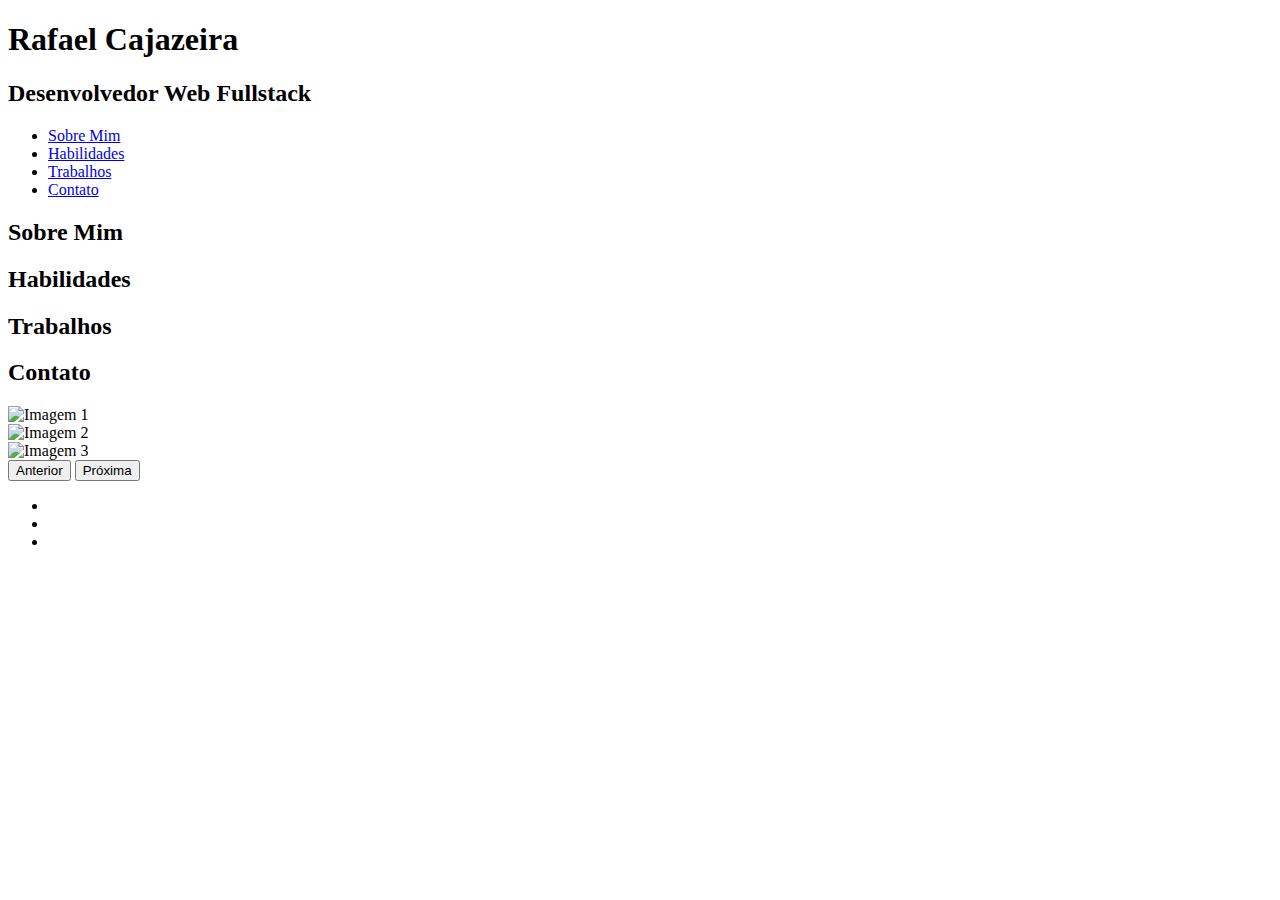
==== Rafael_Cajazeira_portifolio/index.html @ 7427a16f "Portifólio inicio" ====
<!DOCTYPE html>
<html lang="pt-BR">
<head>
    <meta charset="UTF-8">
    <meta name="viewport" content="width=device-width, initial-scale=1.0">
    <link rel="stylesheet" href="/style.css">
    <!-- <script src="/script.js"></script> -->
    <title>RafaelCajazeira_Portifólio</title>
</head>
<body>
    <header>
        <div class="logo">
          <h1>Rafael Cajazeira</h1>
          <h2>Desenvolvedor Web Fullstack</h2>
        </div>
        <nav>
          <ul>
            <li><a href="#sobre">Sobre Mim</a></li>
            <li><a href="#habilidades">Habilidades</a></li>
            <li><a href="#trabalhos">Trabalhos</a></li>
            <li><a href="#contato">Contato</a></li>
          </ul>
        </nav>
      </header>
      
    
      <main>
        <section id="sobre">
          <h2>Sobre Mim</h2>
          <!-- Adicione informações sobre você aqui -->
        </section>
    
        <section id="habilidades">
          <h2>Habilidades</h2>
          <!-- Adicione suas habilidades aqui -->
        </section>
    
        <section id="trabalhos">
          <h2>Trabalhos</h2>
          <!-- Adicione seus trabalhos aqui -->
        </section>
    
        <section id="contato">
          <h2>Contato</h2>
          <!-- Adicione suas informações de contato aqui -->
        </section>
      </main>

      <div class="carousel">
        <div class="carousel-item active">
          <img src="/img/desenv.jpg" alt="Imagem 1">
        </div>
        
        <div class="carousel-item">
          <img src="/img/zap.jpg" alt="Imagem 2">
        </div>
        
        <div class="carousel-item">
          <img src="/img/WhatsApp Image 2023-12-09 at 02.10.04.jpeg" alt="Imagem 3">
        </div>
      
        <button class="carousel-previous">Anterior</button>
        <button class="carousel-next">Próxima</button>
      </div>
    
      <footer>
        <ul class="social-media">
          <li><a href="#"><i class="fab fa-facebook"></i></a></li>
          <li><a href="#"><i class="fab fa-twitter"></i></a></li>
          <li><a href="#"><i class="fab fa-instagram"></i></a></li>
        </ul>
      </footer>
    
      <script src="/script.js"></script>
</body>
</html>
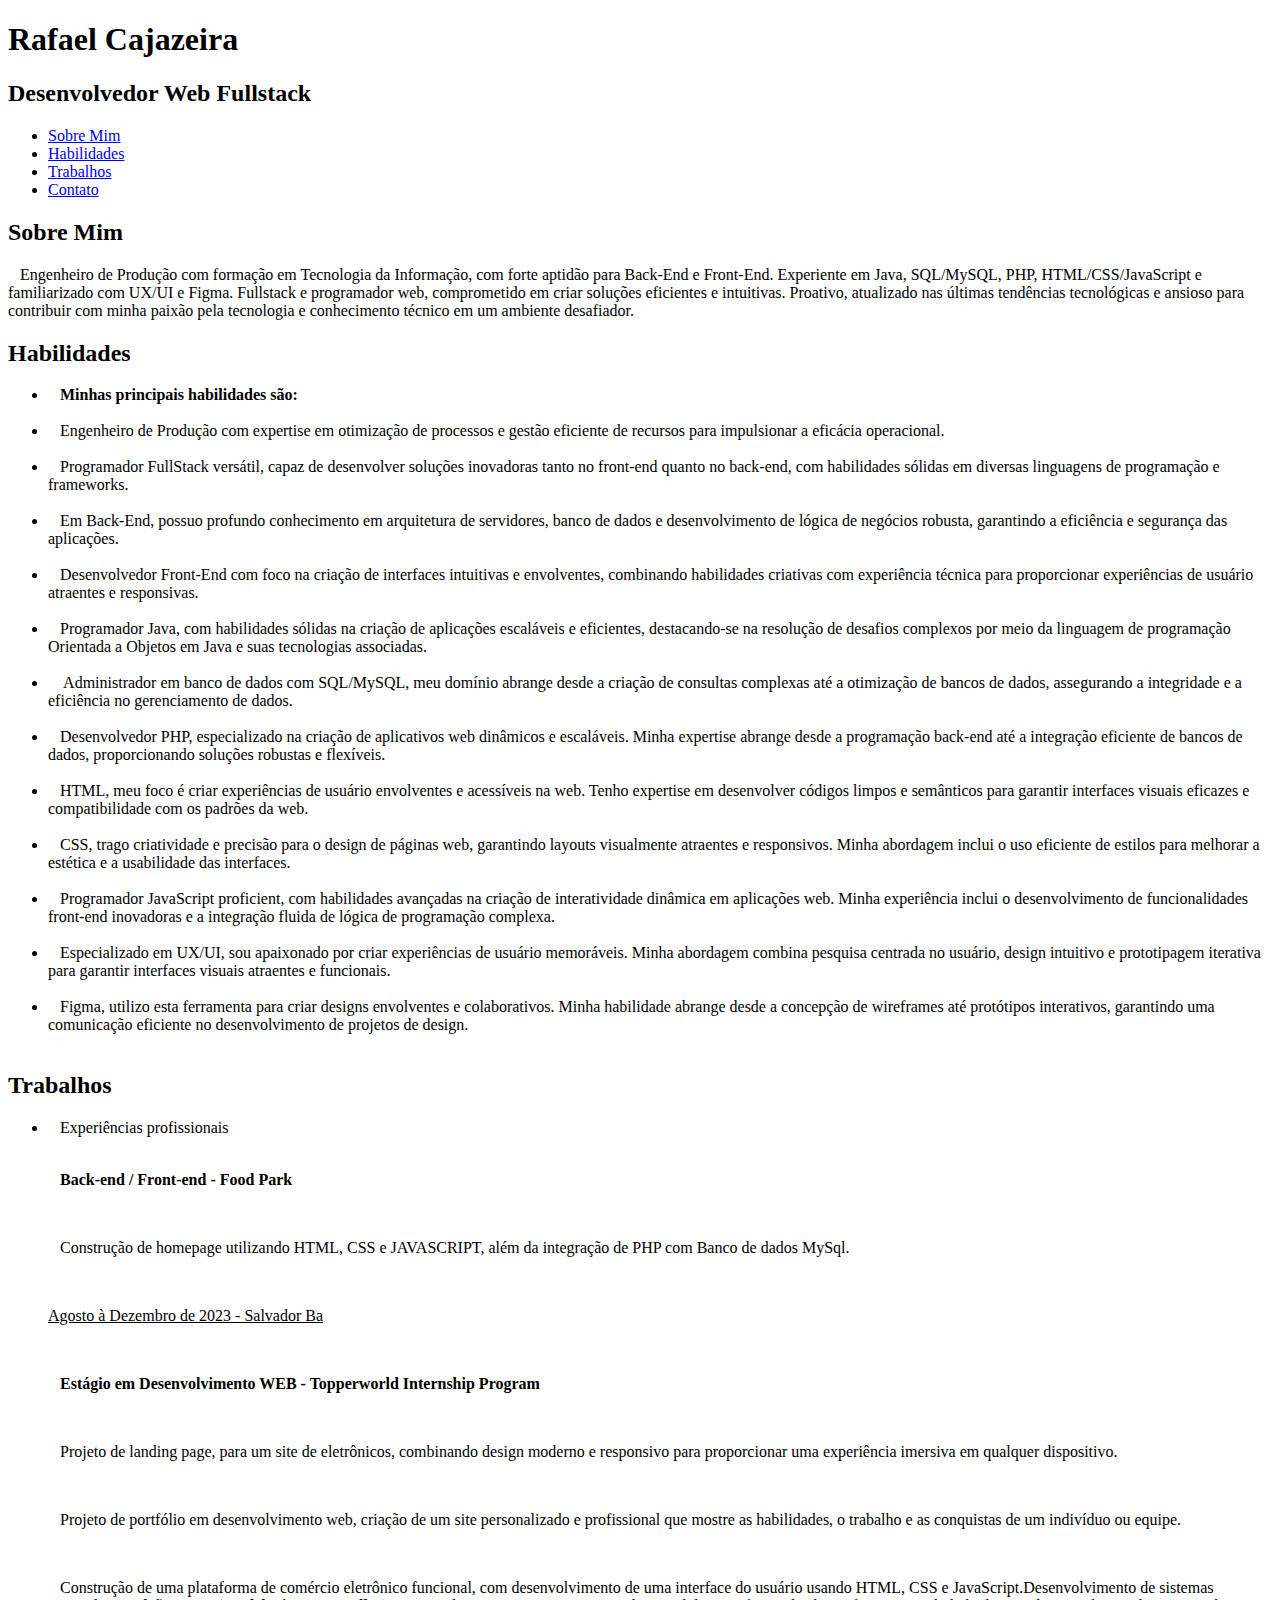
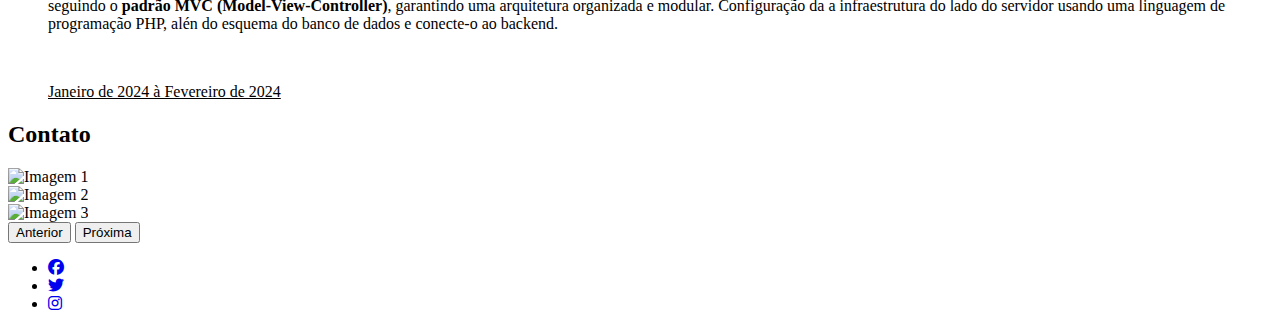
==== commit d1c924c5: "Portifólio falta pouco" ====
--- a/Rafael_Cajazeira_portifolio/index.html
+++ b/Rafael_Cajazeira_portifolio/index.html
@@ -3,9 +3,12 @@
 <head>
     <meta charset="UTF-8">
     <meta name="viewport" content="width=device-width, initial-scale=1.0">
+    <link rel="stylesheet" href="https://cdnjs.cloudflare.com/ajax/libs/font-awesome/5.15.3/css/all.min.css">
+    <link rel="stylesheet" href="https://cdnjs.cloudflare.com/ajax/libs/font-awesome/6.5.1/css/all.min.css"> 
+    <link rel="shortcut icon" href="/icon/code.svg">
     <link rel="stylesheet" href="/style.css">
-    <!-- <script src="/script.js"></script> -->
-    <title>RafaelCajazeira_Portifólio</title>
+   
+    <title>Rafael Cajazeira Portifólio</title>
 </head>
 <body>
     <header>
@@ -27,17 +30,78 @@
       <main>
         <section id="sobre">
           <h2>Sobre Mim</h2>
-          <!-- Adicione informações sobre você aqui -->
+          <p>&nbsp;&nbsp;&nbsp;Engenheiro de Produção com formação em Tecnologia da Informação, com forte aptidão para Back-End e Front-End. Experiente em Java, SQL/MySQL, PHP, HTML/CSS/JavaScript e 
+familiarizado com UX/UI e Figma. Fullstack e programador web, comprometido em criar soluções 
+eficientes e intuitivas. Proativo, atualizado nas últimas tendências tecnológicas e ansioso para 
+contribuir com minha paixão pela tecnologia e conhecimento técnico em um ambiente desafiador.</p>
         </section>
     
         <section id="habilidades">
           <h2>Habilidades</h2>
-          <!-- Adicione suas habilidades aqui -->
+          <ul>
+            <li><b>&nbsp;&nbsp;&nbsp;Minhas principais habilidades são:</b></li>
+            <br>
+            <li>
+              &nbsp;&nbsp;&nbsp;Engenheiro de Produção com expertise em otimização de processos e gestão eficiente de recursos para impulsionar a eficácia operacional.</li>
+              <br>
+            <li>&nbsp;&nbsp;&nbsp;Programador FullStack versátil, capaz de desenvolver soluções inovadoras tanto no front-end quanto no back-end, com habilidades sólidas em diversas linguagens de programação e frameworks.</li>
+            <br>
+            <li>&nbsp;&nbsp;&nbsp;Em Back-End, possuo profundo conhecimento em arquitetura de servidores, banco de dados e desenvolvimento de lógica de negócios robusta, garantindo a eficiência e segurança das aplicações.</li>
+            <br>
+            <li>&nbsp;&nbsp;&nbsp;Desenvolvedor Front-End com foco na criação de interfaces intuitivas e envolventes, combinando habilidades criativas com experiência técnica para proporcionar experiências de usuário atraentes e responsivas.</li>
+            <br>
+            <li>&nbsp;&nbsp;&nbsp;Programador Java, com habilidades sólidas na criação de aplicações escaláveis e eficientes, destacando-se na resolução de desafios complexos por meio da linguagem de programação Orientada a Objetos em Java e suas tecnologias associadas.</li>
+            <br>
+            <li>&nbsp;&nbsp;&nbsp;
+              Administrador em banco de dados com SQL/MySQL, meu domínio abrange desde a criação de consultas complexas até a otimização de bancos de dados, assegurando a integridade e a eficiência no gerenciamento de dados.</li>
+              <br>
+              <li>&nbsp;&nbsp;&nbsp;Desenvolvedor PHP, especializado na criação de aplicativos web dinâmicos e escaláveis. Minha expertise abrange desde a programação back-end até a integração eficiente de bancos de dados, proporcionando soluções robustas e flexíveis.</li>
+              <br>
+              <li>&nbsp;&nbsp;&nbsp;HTML, meu foco é criar experiências de usuário envolventes e acessíveis na web. Tenho expertise em desenvolver códigos limpos e semânticos para garantir interfaces visuais eficazes e compatibilidade com os padrões da web.</li>
+              <br>
+              <li>&nbsp;&nbsp;&nbsp;CSS, trago criatividade e precisão para o design de páginas web, garantindo layouts visualmente atraentes e responsivos. Minha abordagem inclui o uso eficiente de estilos para melhorar a estética e a usabilidade das interfaces.</li>
+              <br>
+              <li>&nbsp;&nbsp;&nbsp;Programador JavaScript proficient, com habilidades avançadas na criação de interatividade dinâmica em aplicações web. Minha experiência inclui o desenvolvimento de funcionalidades front-end inovadoras e a integração fluida de lógica de programação complexa.</li>
+              <br>
+              <li>&nbsp;&nbsp;&nbsp;Especializado em UX/UI, sou apaixonado por criar experiências de usuário memoráveis. Minha abordagem combina pesquisa centrada no usuário, design intuitivo e prototipagem iterativa para garantir interfaces visuais atraentes e funcionais.</li>
+              <br>
+              <li>&nbsp;&nbsp;&nbsp;Figma, utilizo esta ferramenta para criar designs envolventes e colaborativos. Minha habilidade abrange desde a concepção de wireframes até protótipos interativos, garantindo uma comunicação eficiente no desenvolvimento de projetos de design.</li>
+              <br>
+              <!-- <li>&nbsp;&nbsp;&nbsp;</li>
+              <br>
+              <li>&nbsp;&nbsp;&nbsp;</li>
+              <br> -->
+
+            
+          </ul>
         </section>
     
         <section id="trabalhos">
           <h2>Trabalhos</h2>
-          <!-- Adicione seus trabalhos aqui -->
+          <ul>
+            <li>&nbsp;&nbsp;&nbsp;Experiências profissionais</li>
+            <br>
+            <p>&nbsp;&nbsp;&nbsp;<b>Back-end / Front-end - Food Park</b></p> 
+            <br>
+              <p>&nbsp;&nbsp;&nbsp;Construção de homepage utilizando HTML, CSS e JAVASCRIPT, além da integração de PHP com Banco de 
+              dados MySql.</p> 
+              <br>
+              <p><u>Agosto à Dezembro de 2023 - Salvador Ba</u></p>
+              <br>
+              <p>&nbsp;&nbsp;&nbsp;<b>Estágio em Desenvolvimento WEB - Topperworld Internship Program</b></p>
+              <br>
+                
+                <p>&nbsp;&nbsp;&nbsp;Projeto de landing page, para um site de eletrônicos, combinando design moderno e responsivo para proporcionar uma experiência imersiva em qualquer dispositivo.</p>  
+              
+              <br>
+              <p>&nbsp;&nbsp;&nbsp;Projeto de portfólio em desenvolvimento web, criação de um site personalizado e profissional que mostre as 
+                habilidades, o trabalho e as conquistas de um indivíduo ou 
+                equipe. </p>
+                <br>
+                <p>&nbsp;&nbsp;&nbsp;Construção de uma plataforma de comércio eletrônico funcional, com desenvolvimento de uma interface do usuário usando HTML, CSS e JavaScript.Desenvolvimento de sistemas seguindo o <b>padrão MVC (Model-View-Controller)</b>, garantindo uma arquitetura organizada e modular. Configuração da a infraestrutura do lado do servidor usando uma linguagem de programação PHP, alén do esquema do banco de dados e conecte-o ao backend.</p>
+                <br>
+                <p><u>Janeiro de 2024 à Fevereiro de 2024</u></p>
+          </ul>
         </section>
     
         <section id="contato">
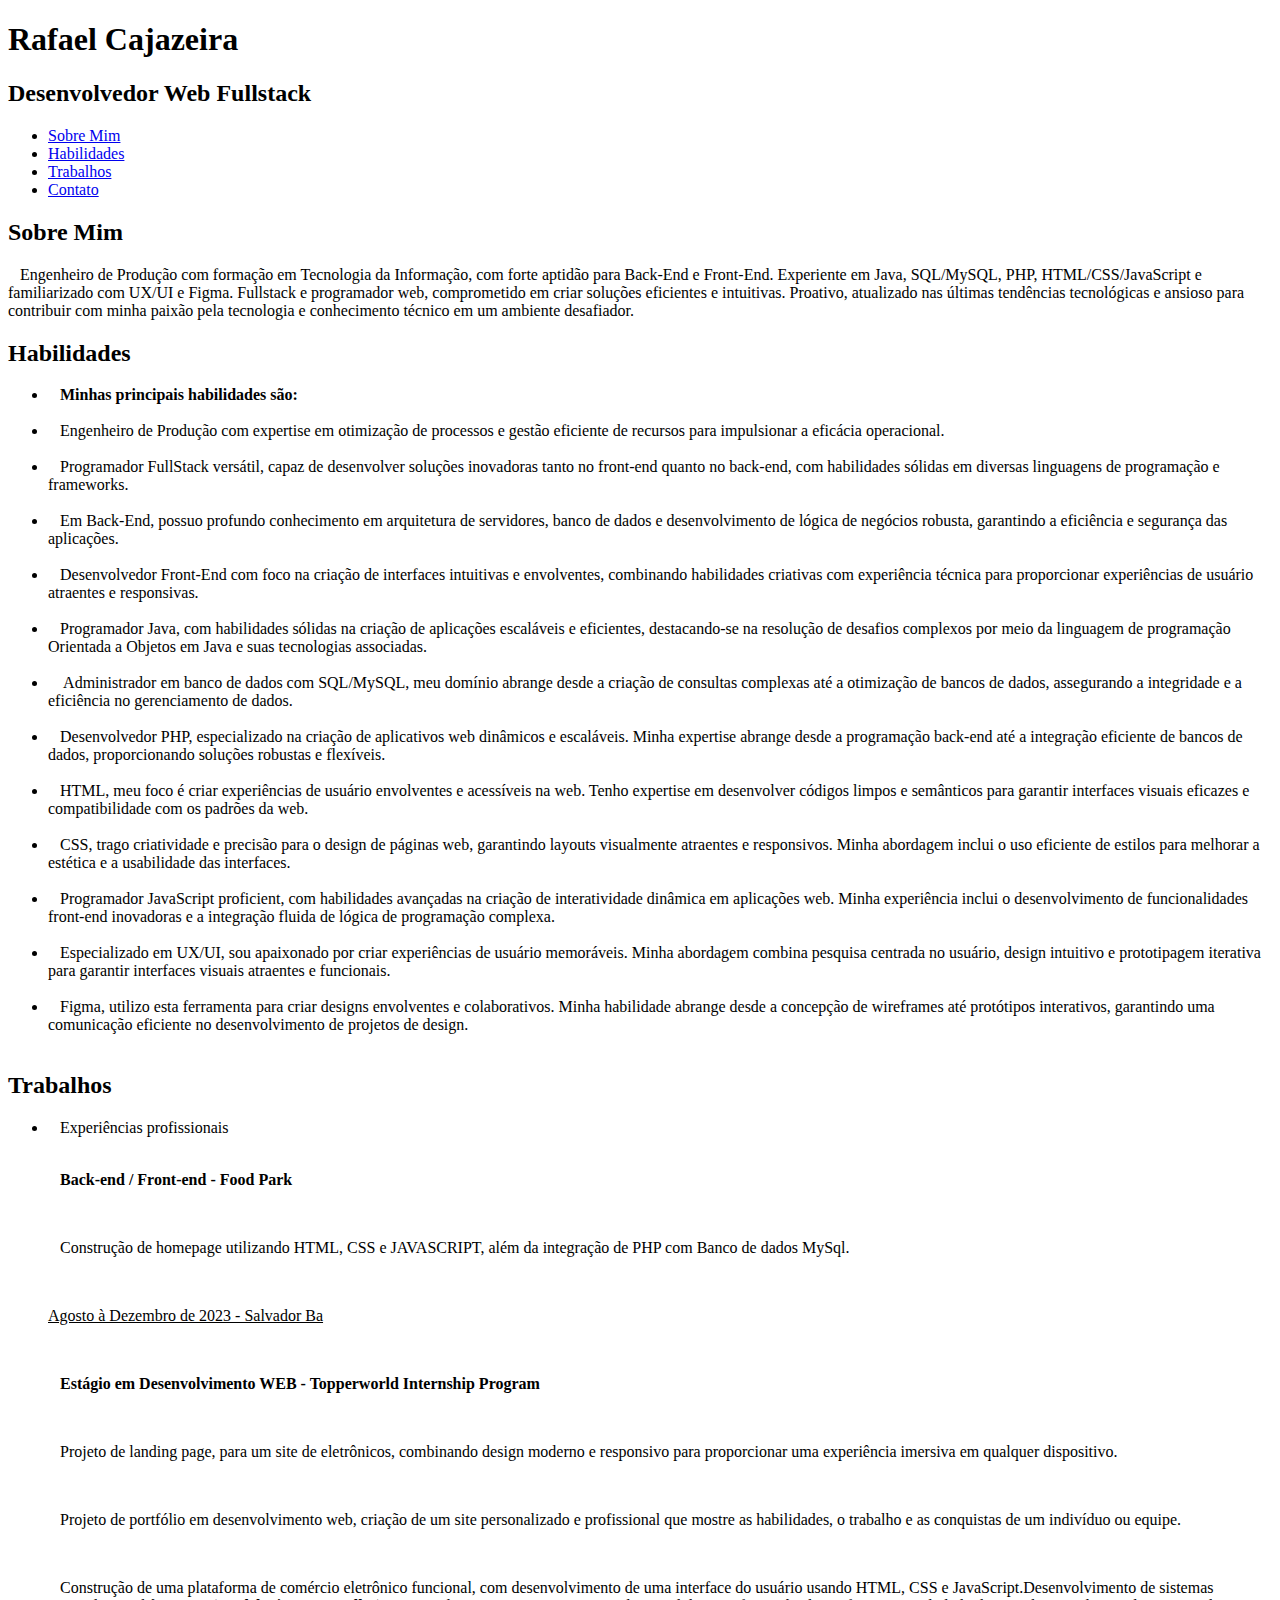
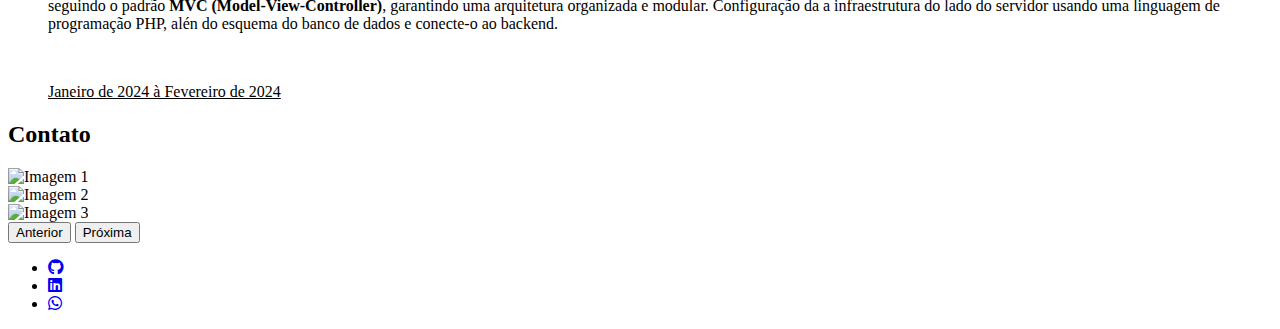
==== commit 3f5934d9: "2 e 15" ====
--- a/Rafael_Cajazeira_portifolio/index.html
+++ b/Rafael_Cajazeira_portifolio/index.html
@@ -98,7 +98,7 @@
                 habilidades, o trabalho e as conquistas de um indivíduo ou 
                 equipe. </p>
                 <br>
-                <p>&nbsp;&nbsp;&nbsp;Construção de uma plataforma de comércio eletrônico funcional, com desenvolvimento de uma interface do usuário usando HTML, CSS e JavaScript.Desenvolvimento de sistemas seguindo o <b>padrão MVC (Model-View-Controller)</b>, garantindo uma arquitetura organizada e modular. Configuração da a infraestrutura do lado do servidor usando uma linguagem de programação PHP, alén do esquema do banco de dados e conecte-o ao backend.</p>
+                <p>&nbsp;&nbsp;&nbsp;Construção de uma plataforma de comércio eletrônico funcional, com desenvolvimento de uma interface do usuário usando HTML, CSS e JavaScript.Desenvolvimento de sistemas seguindo o padrão <b>MVC (Model-View-Controller)</b>, garantindo uma arquitetura organizada e modular. Configuração da a infraestrutura do lado do servidor usando uma linguagem de programação PHP, alén do esquema do banco de dados e conecte-o ao backend.</p>
                 <br>
                 <p><u>Janeiro de 2024 à Fevereiro de 2024</u></p>
           </ul>
@@ -106,7 +106,10 @@
     
         <section id="contato">
           <h2>Contato</h2>
-          <!-- Adicione suas informações de contato aqui -->
+        
+          
+          
+          
         </section>
       </main>
 
@@ -129,9 +132,9 @@
     
       <footer>
         <ul class="social-media">
-          <li><a href="#"><i class="fab fa-facebook"></i></a></li>
-          <li><a href="#"><i class="fab fa-twitter"></i></a></li>
-          <li><a href="#"><i class="fab fa-instagram"></i></a></li>
+          <li><a href="https://github.com/rcajazeira" target="_blank"><i class="fab fa-github"></i></a></li>
+          <li><a href="https://www.linkedin.com/in/rafael-cajazeira-a24314b9/" target="_blank"><i class="fab fa-linkedin"></i></a></li>
+          <li><a href="https://wa.me/+5571993332391" target="_blank"><i class="fab fa-whatsapp"></i></a></li>
         </ul>
       </footer>
     
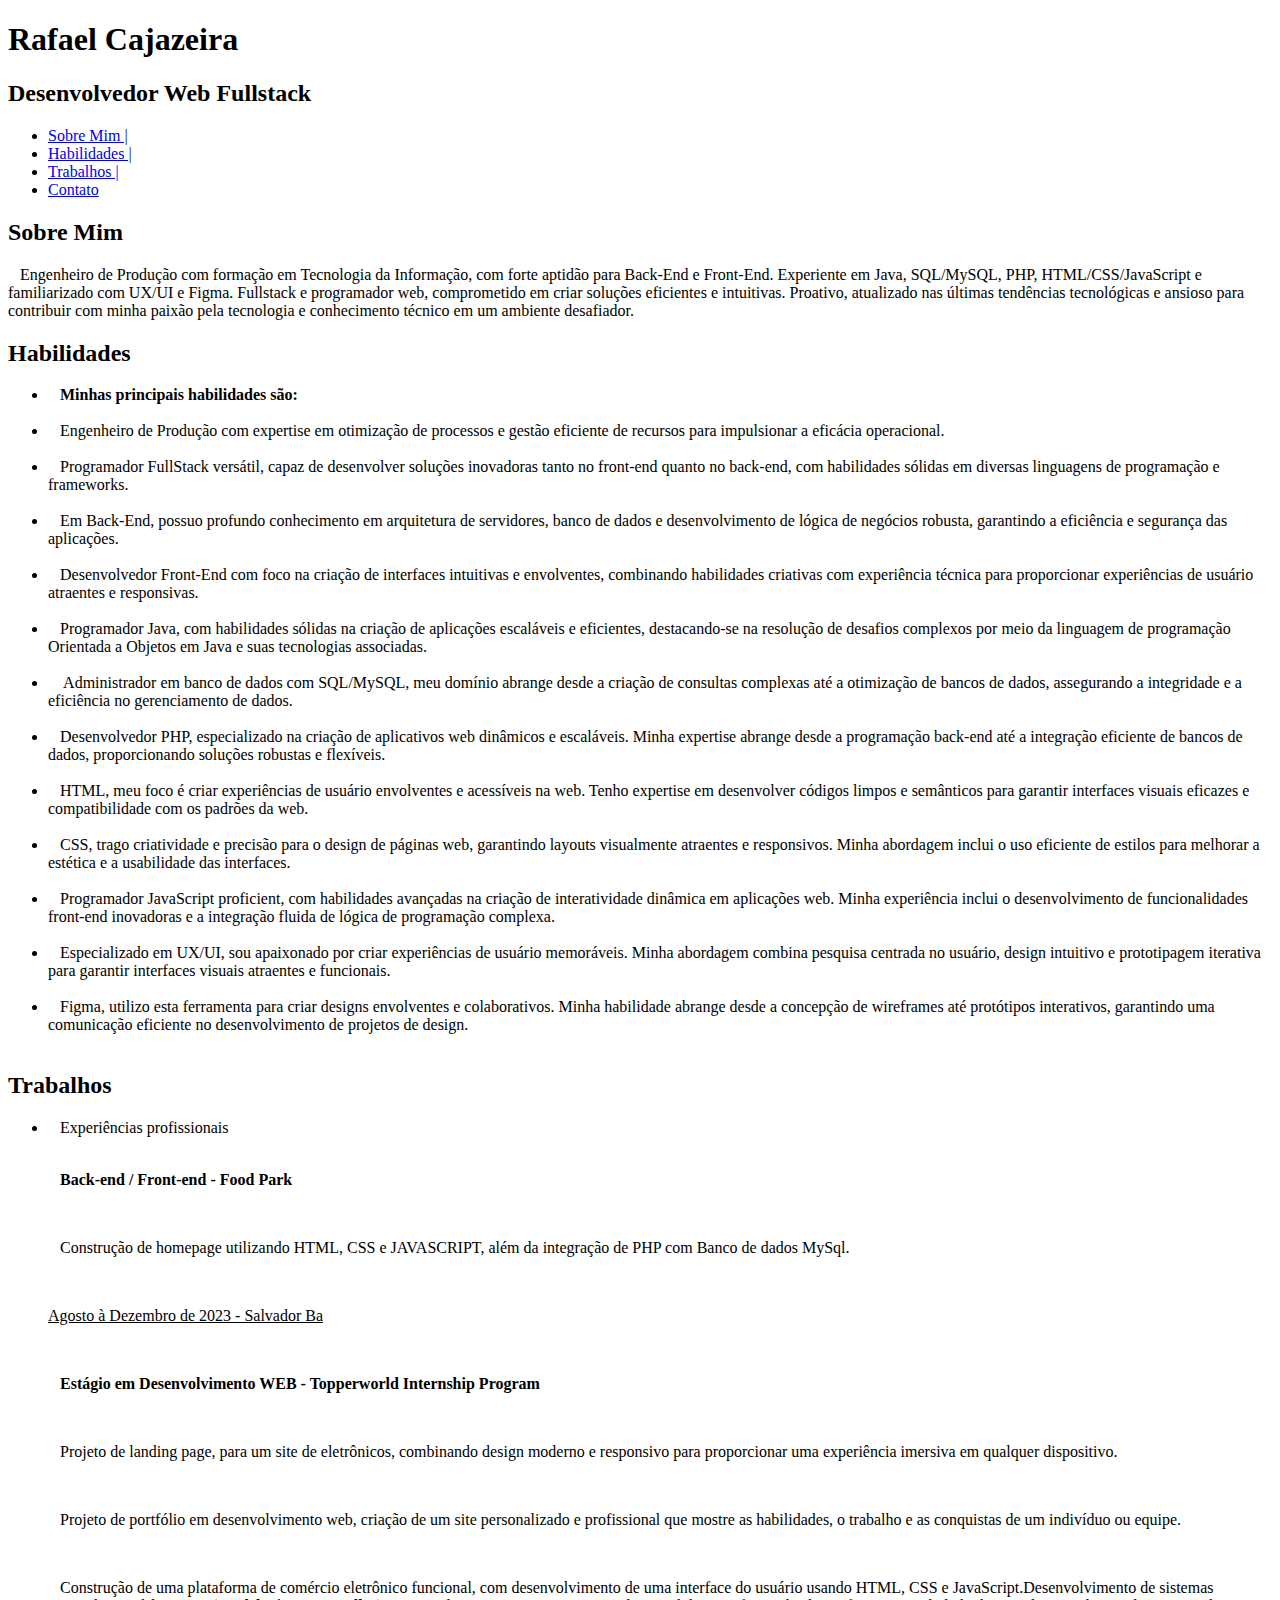
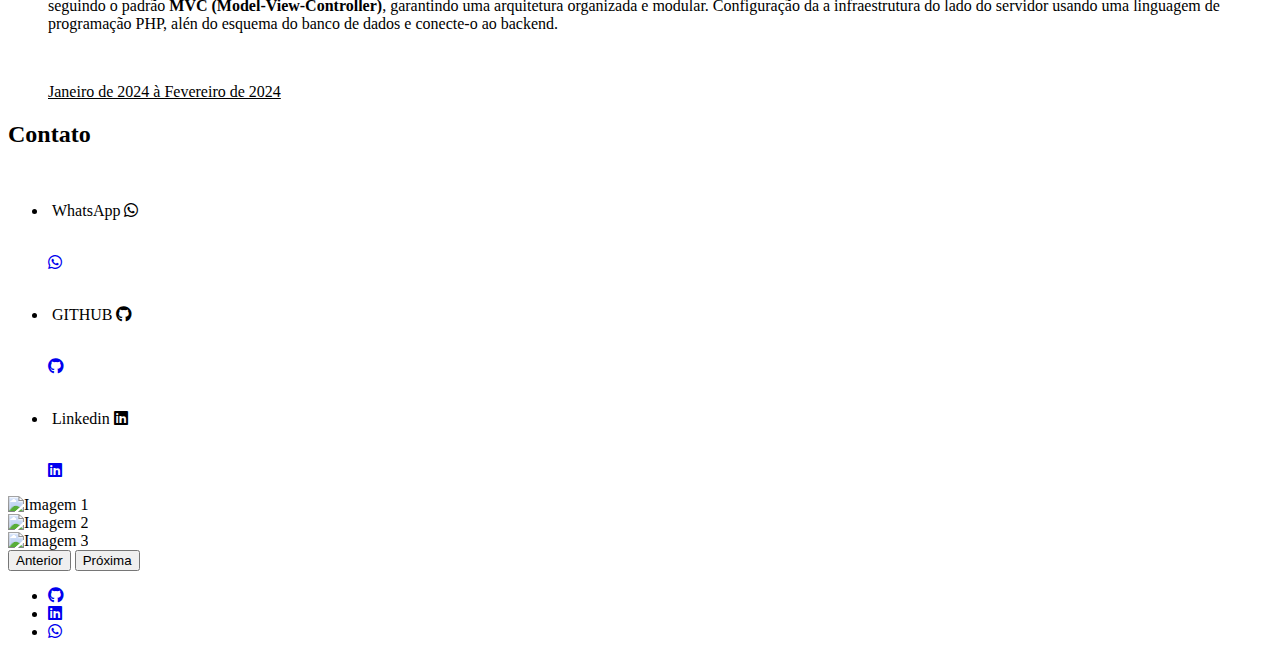
==== commit cc075ea3: "Vesão final portifólio" ====
--- a/Rafael_Cajazeira_portifolio/index.html
+++ b/Rafael_Cajazeira_portifolio/index.html
@@ -1,13 +1,12 @@
 <!DOCTYPE html>
 <html lang="pt-BR">
 <head>
-    <meta charset="UTF-8">
+     <meta charset="UTF-8">
     <meta name="viewport" content="width=device-width, initial-scale=1.0">
     <link rel="stylesheet" href="https://cdnjs.cloudflare.com/ajax/libs/font-awesome/5.15.3/css/all.min.css">
     <link rel="stylesheet" href="https://cdnjs.cloudflare.com/ajax/libs/font-awesome/6.5.1/css/all.min.css"> 
     <link rel="shortcut icon" href="/icon/code.svg">
     <link rel="stylesheet" href="/style.css">
-   
     <title>Rafael Cajazeira Portifólio</title>
 </head>
 <body>
@@ -18,9 +17,9 @@
         </div>
         <nav>
           <ul>
-            <li><a href="#sobre">Sobre Mim</a></li>
-            <li><a href="#habilidades">Habilidades</a></li>
-            <li><a href="#trabalhos">Trabalhos</a></li>
+            <li><a href="#sobre">Sobre Mim |</a></li>
+            <li><a href="#habilidades">Habilidades |</a></li>
+            <li><a href="#trabalhos">Trabalhos |</a></li>
             <li><a href="#contato">Contato</a></li>
           </ul>
         </nav>
@@ -106,10 +105,22 @@
     
         <section id="contato">
           <h2>Contato</h2>
-        
-          
-          
-          
+          <br>
+          <ul>
+          <li>&nbsp;WhatsApp&nbsp;<i class="fab fa-whatsapp"></i></li>
+          <br>
+          <p><a href="https://wa.me/+5571993332391" target="_blank"><i class="fab fa-whatsapp"></i></a></p>
+          <br>
+          <li>&nbsp;GITHUB&nbsp;<i class="fab fa-github"></i></li>
+          <br>
+          <p><a href="https://github.com/rcajazeira" target="_blank"><i class="fab fa-github"></i></a></p>
+          <br>
+          <li>&nbsp;Linkedin&nbsp;<i class="fab fa-linkedin"></i></li>
+          <br>
+          <p><a href="https://www.linkedin.com/in/rafael-cajazeira-a24314b9/" target="_blank"><i class="fab fa-linkedin"></i></a></p>
+          <!-- <li>&nbsp;&nbsp;&nbsp;</li>
+          <br> -->
+          </ul>
         </section>
       </main>
 
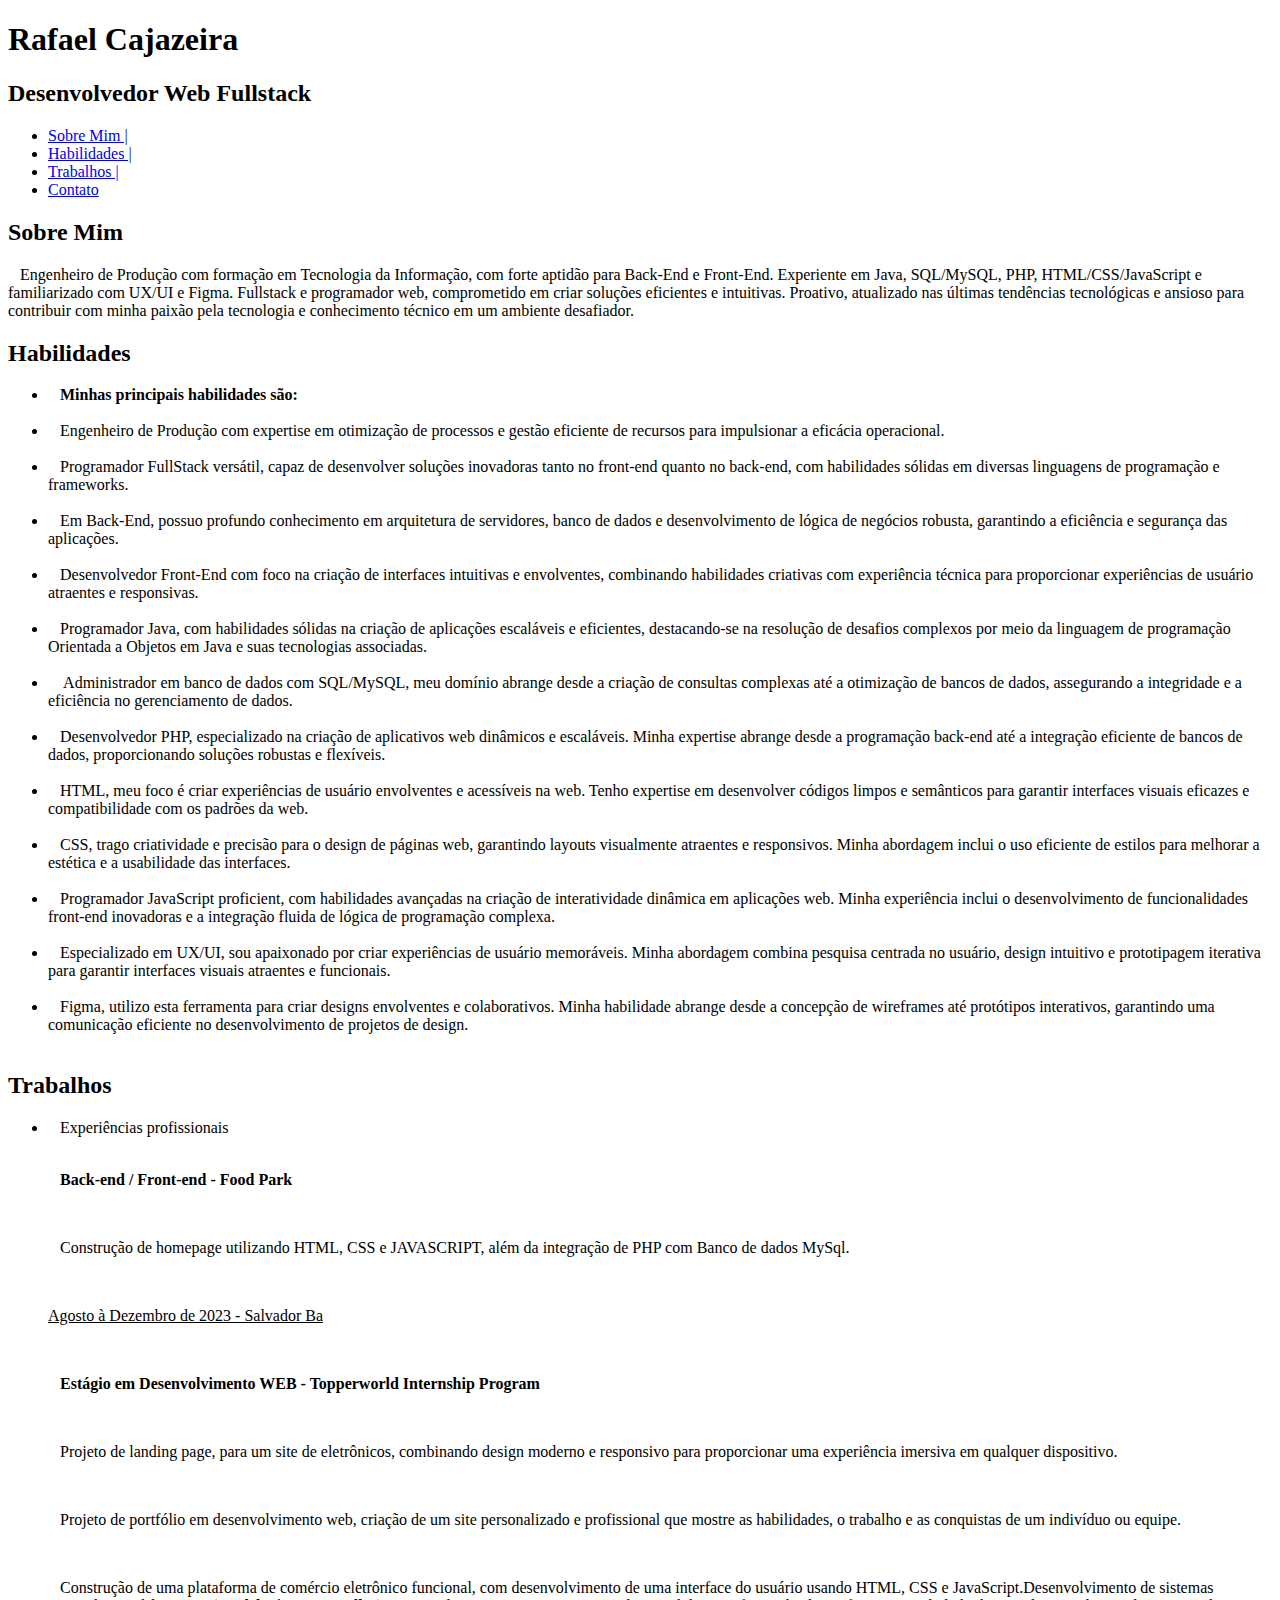
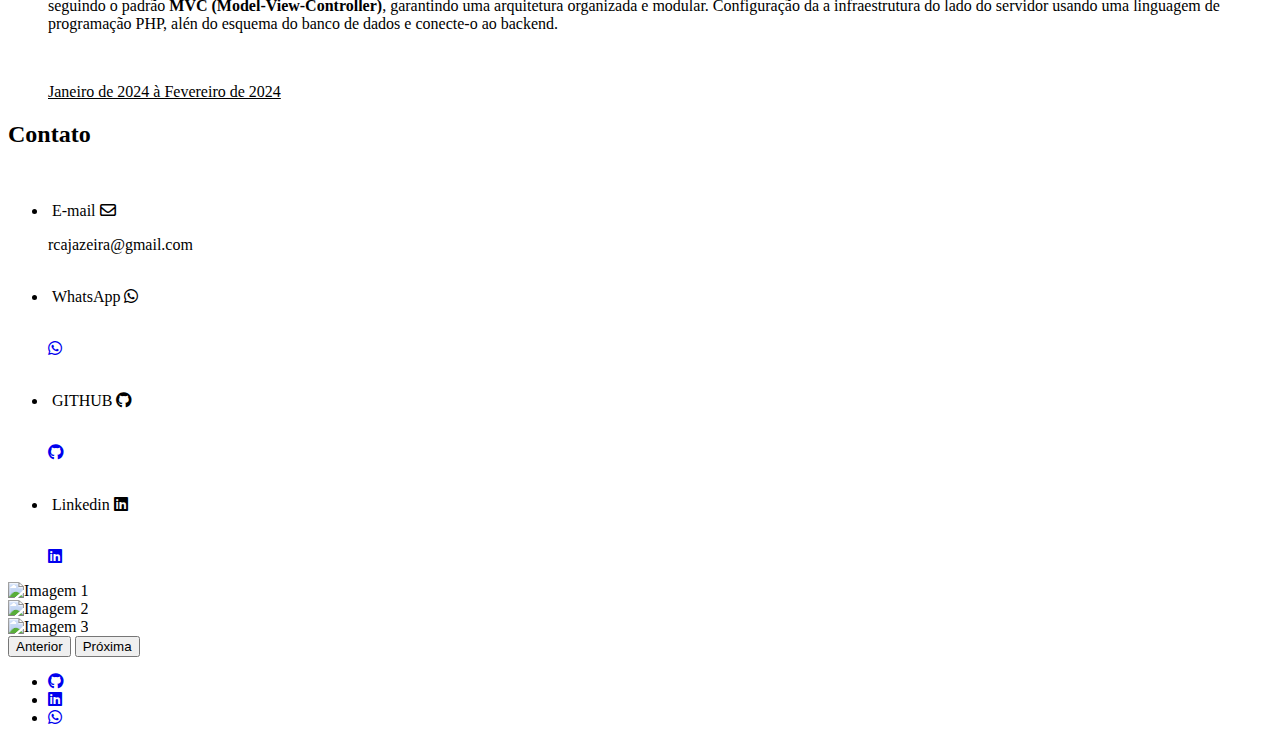
==== commit 5b6973c8: "E-mail" ====
--- a/Rafael_Cajazeira_portifolio/index.html
+++ b/Rafael_Cajazeira_portifolio/index.html
@@ -106,7 +106,11 @@
         <section id="contato">
           <h2>Contato</h2>
           <br>
-          <ul>
+          <ul class="social-media2">
+          <li>&nbsp;E-mail&nbsp;<i class="far fa-envelope"></i>
+          <br>
+          <p>rcajazeira@gmail.com</p>
+          <br>  
           <li>&nbsp;WhatsApp&nbsp;<i class="fab fa-whatsapp"></i></li>
           <br>
           <p><a href="https://wa.me/+5571993332391" target="_blank"><i class="fab fa-whatsapp"></i></a></p>
@@ -144,7 +148,9 @@
       <footer>
         <ul class="social-media">
           <li><a href="https://github.com/rcajazeira" target="_blank"><i class="fab fa-github"></i></a></li>
+          
           <li><a href="https://www.linkedin.com/in/rafael-cajazeira-a24314b9/" target="_blank"><i class="fab fa-linkedin"></i></a></li>
+          
           <li><a href="https://wa.me/+5571993332391" target="_blank"><i class="fab fa-whatsapp"></i></a></li>
         </ul>
       </footer>
